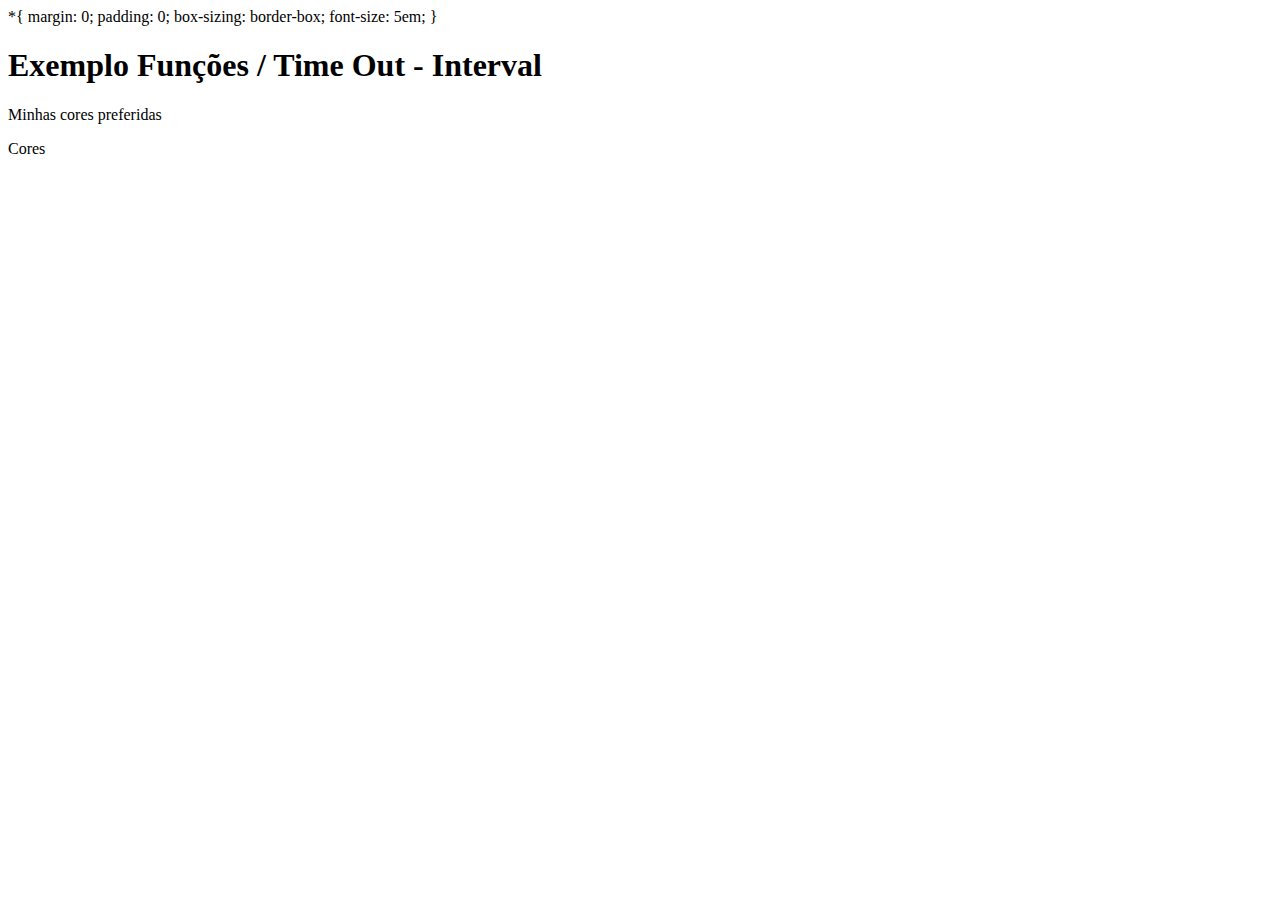
==== index.html @ 6c51ecfb "Criação do html e começo do js" ====
<!DOCTYPE html>
<html lang="en">
<head>
    <meta charset="UTF-8">
    <meta http-equiv="X-UA-Compatible" content="IE=edge">
    <meta name="viewport" content="width=device-width, initial-scale=1.0">
    <title>Time Out / Interval</title>

    <stlye>

        *{
            margin: 0;
            padding: 0;
            box-sizing: border-box;

            font-size: 5em;
        }

    </stlye>

    <script src="./js/script.js" defer></script>

</head>
<body>

    <h1>Exemplo Funções / Time Out - Interval</h1>

    <div class="container">
        <p>Minhas cores preferidas</p>

        <div id="demo-cor">
            Cores
        </div>

    </div>

</body>
</html>
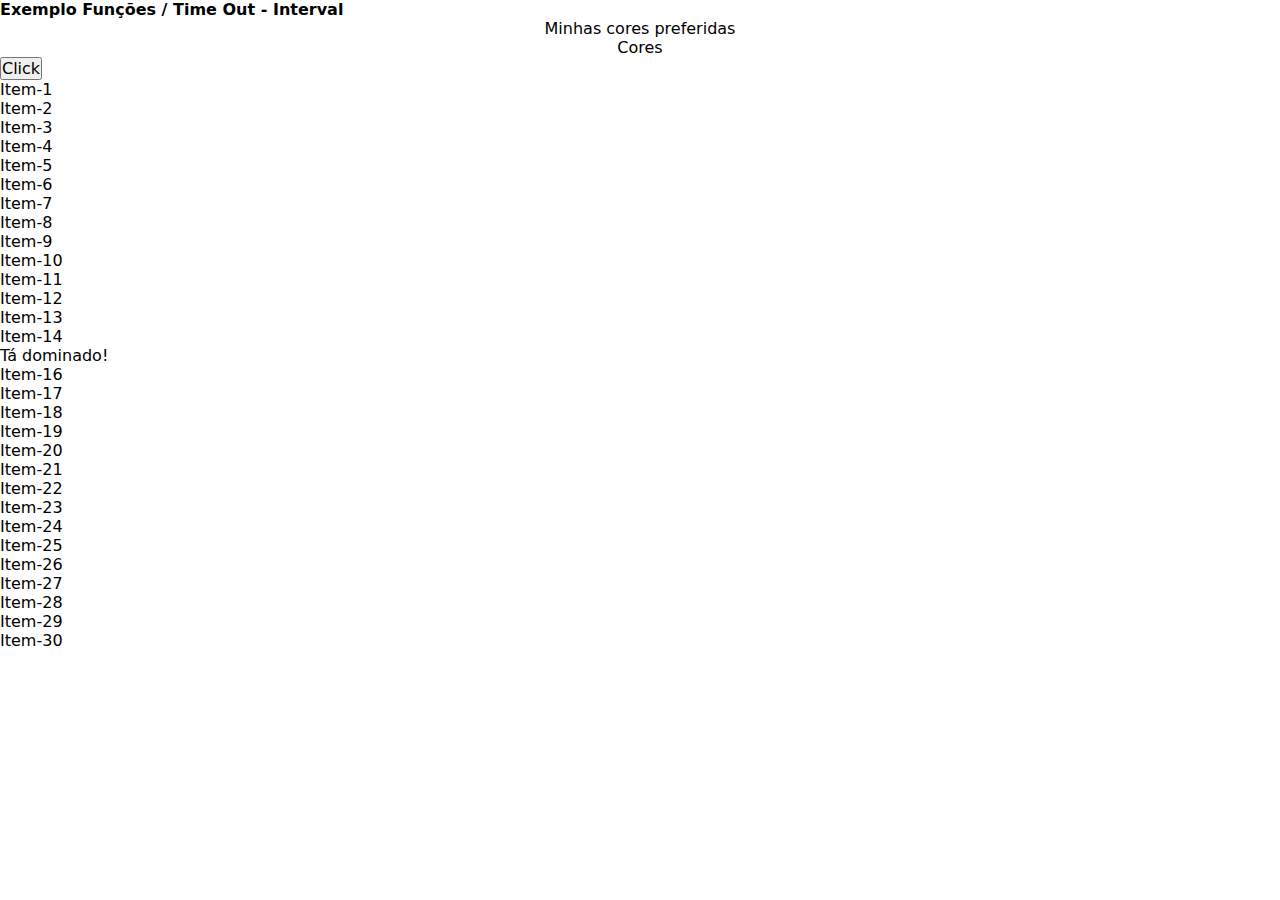
==== commit 4b0ae16e: "Fim da aula | Estudar o js." ====
--- a/index.html
+++ b/index.html
@@ -1,38 +1,82 @@
 <!DOCTYPE html>
-<html lang="en">
+<html lang="pt-br">
 <head>
     <meta charset="UTF-8">
     <meta http-equiv="X-UA-Compatible" content="IE=edge">
     <meta name="viewport" content="width=device-width, initial-scale=1.0">
     <title>Time Out / Interval</title>
 
-    <stlye>
+</head>
 
-        *{
-            margin: 0;
-            padding: 0;
-            box-sizing: border-box;
+<style>
+    *{
+        margin: 0;
+        padding: 0;
+        box-sizing: border-box;
+    
+        font-size: 1em;
+        font-family: system-ui, -apple-system, BlinkMacSystemFont, 'Segoe UI', Roboto, Oxygen, Ubuntu, Cantarell, 'Open Sans', 'Helvetica Neue', sans-serif;
+    }
 
-            font-size: 5em;
-        }
+    .container{
+        display: flex;
+        flex-direction: column;
+        justify-content: center;
+        align-items: center;
+    }
+</style>
 
-    </stlye>
+<script src="./js/script.js" defer></script>
 
-    <script src="./js/script.js" defer></script>
-
-</head>
 <body>
 
     <h1>Exemplo Funções / Time Out - Interval</h1>
 
     <div class="container">
         <p>Minhas cores preferidas</p>
-
         <div id="demo-cor">
             Cores
         </div>
-
     </div>
 
+    <button id="btn-1">Click</button>
+
+    <div>
+        <nav>
+            <ul>
+                <li>Item-1</li>
+                <li>Item-2</li>
+                <li>Item-3</li>
+                <li>Item-4</li>
+                <li>Item-5</li>
+                <li>Item-6</li>
+                <li>Item-7</li>
+                <li>Item-8</li>
+                <li>Item-9</li>
+                <li>Item-10</li>
+                <li>Item-11</li>
+                <li>Item-12</li>
+                <li>Item-13</li>
+                <li>Item-14</li>
+                <li>Item-15</li>
+                <li>Item-16</li>
+                <li>Item-17</li>
+                <li>Item-18</li>
+                <li>Item-19</li>
+                <li>Item-20</li>
+                <li>Item-21</li>
+                <li>Item-22</li>
+                <li>Item-23</li>
+                <li>Item-24</li>
+                <li>Item-25</li>
+                <li>Item-26</li>
+                <li>Item-27</li>
+                <li>Item-28</li>
+                <li>Item-29</li>
+                <li>Item-30</li>
+            </ul>
+        </nav>
+    </div>
+    
 </body>
 </html>